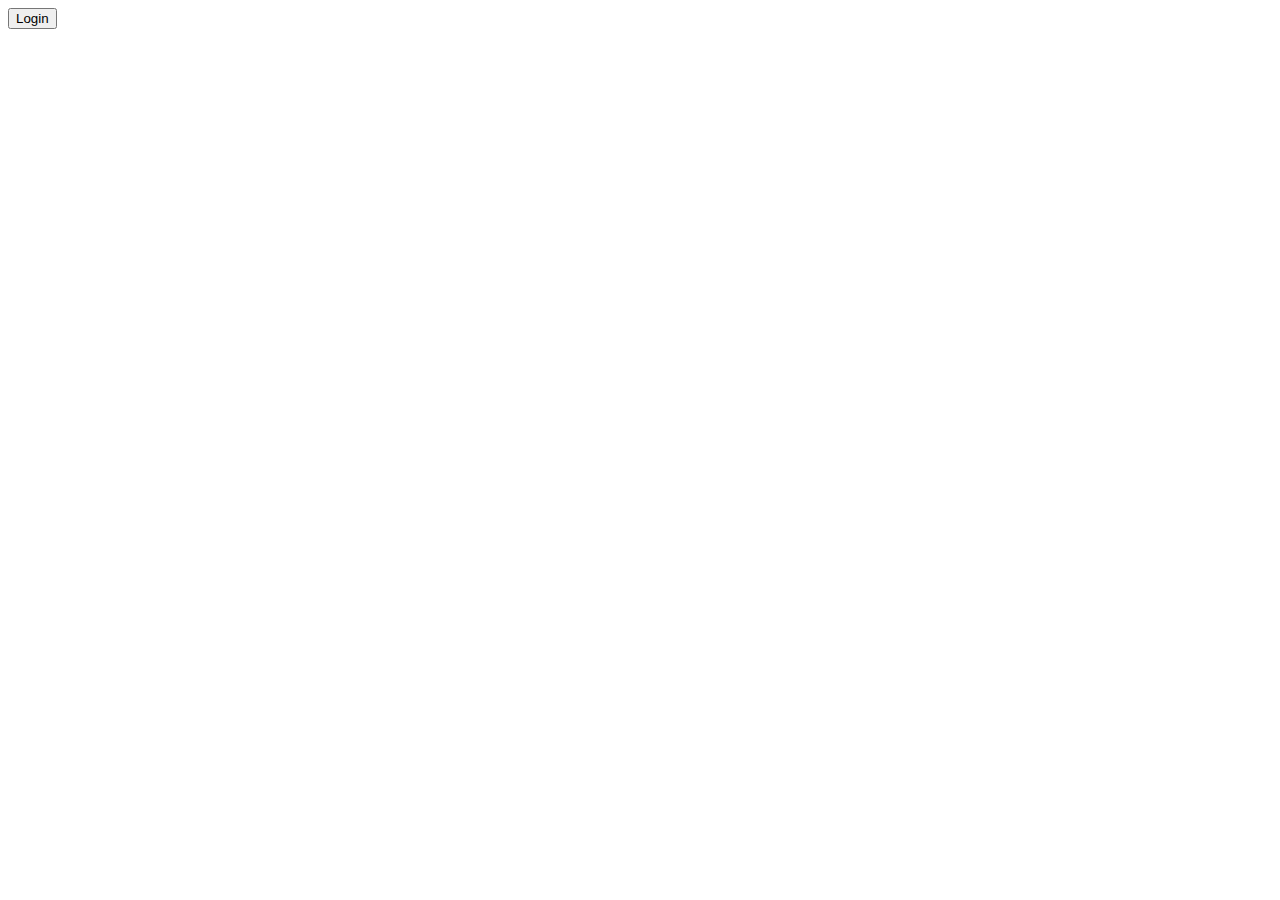
==== index.html @ 7ff739a3 "Updated HTML and CSS" ====
<!doctype html>
<html lang="en">
	<head>
		<meta charset="UTF-8">
		<title>ARBIS Login</title>
		<link href='assets/style.css' rel='stylesheet' type="text/css"/>
	</head>

  <body>
  <!-- Button to open the modal login form -->
  <button onclick="document.getElementById('id01').style.display='block'">Login</button>

  <!-- The Modal -->
  <div id="id01" class="modal">
    <span onclick="document.getElementById('id01').style.display='none'"
  class="close" title="Close Modal">&times;</span>

    <!-- Modal Content -->
    <form class="modal-content animate" action="/action_page.php">
      <div class="imgcontainer">
        <img src="img_avatar2.png" alt="Avatar" class="avatar">
      </div>

      <div class="container">
        <label for="uname"><b>Username</b></label>
        <input type="text" placeholder="Enter Username" name="uname" required>

        <label for="psw"><b>Password</b></label>
        <input type="password" placeholder="Enter Password" name="psw" required>

        <button type="submit">Login</button>
        <label>
          <input type="checkbox" checked="checked" name="remember"> Remember me
        </label>
      </div>

      <div class="container" style="background-color:#f1f1f1">
        <button type="button" onclick="document.getElementById('id01').style.display='none'" class="cancelbtn">Cancel</button>
        <span class="psw">Forgot <a href="#">password?</a></span>
      </div>
    </form>
  </div>

</body>
</html>
---- assets/style.css ----
/* The Modal (background) */
.modal {
    display: none; /* Hidden by default */
    position: fixed; /* Stay in place */
    z-index: 1; /* Sit on top */
    left: 0;
    top: 0;
    width: 100%; /* Full width */
    height: 100%; /* Full height */
    overflow: auto; /* Enable scroll if needed */
    background-color: rgb(0,0,0); /* Fallback color */
    background-color: rgba(0,0,0,0.4); /* Black w/ opacity */
    padding-top: 60px;
}

/* Modal Content/Box */
.modal-content {
    background-color: #fefefe;
    margin: 5px auto; /* 15% from the top and centered */
    border: 1px solid #888;
    width: 80%; /* Could be more or less, depending on screen size */
}

/* The Close Button */
.close {
    /* Position it in the top right corner outside of the modal */
    position: absolute;
    right: 25px;
    top: 0;
    color: #000;
    font-size: 35px;
    font-weight: bold;
}

/* Close button on hover */
.close:hover,
.close:focus {
    color: red;
    cursor: pointer;
}

/* Add Zoom Animation */
.animate {
    -webkit-animation: animatezoom 0.6s;
    animation: animatezoom 0.6s
}

@-webkit-keyframes animatezoom {
    from {-webkit-transform: scale(0)}
    to {-webkit-transform: scale(1)}
}

@keyframes animatezoom {
    from {transform: scale(0)}
    to {transform: scale(1)}
}
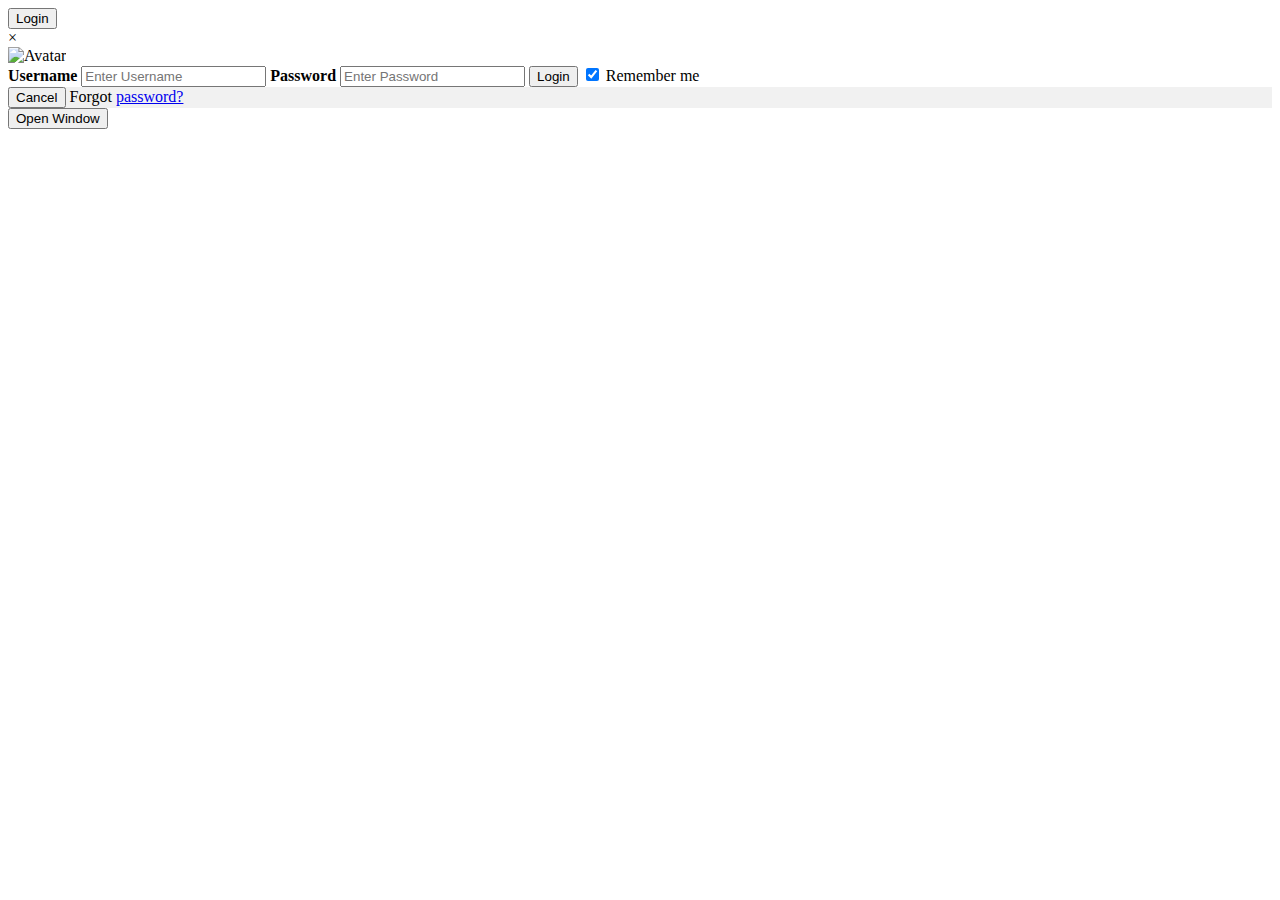
==== commit 5e4c1813: "Update index.html" ====
--- a/index.html
+++ b/index.html
@@ -40,6 +40,8 @@
       </div>
     </form>
   </div>
-
+  <form>
+  	<input type="button" value="Open Window" onclick="openWin()">
+  </form>
 </body>
 </html>
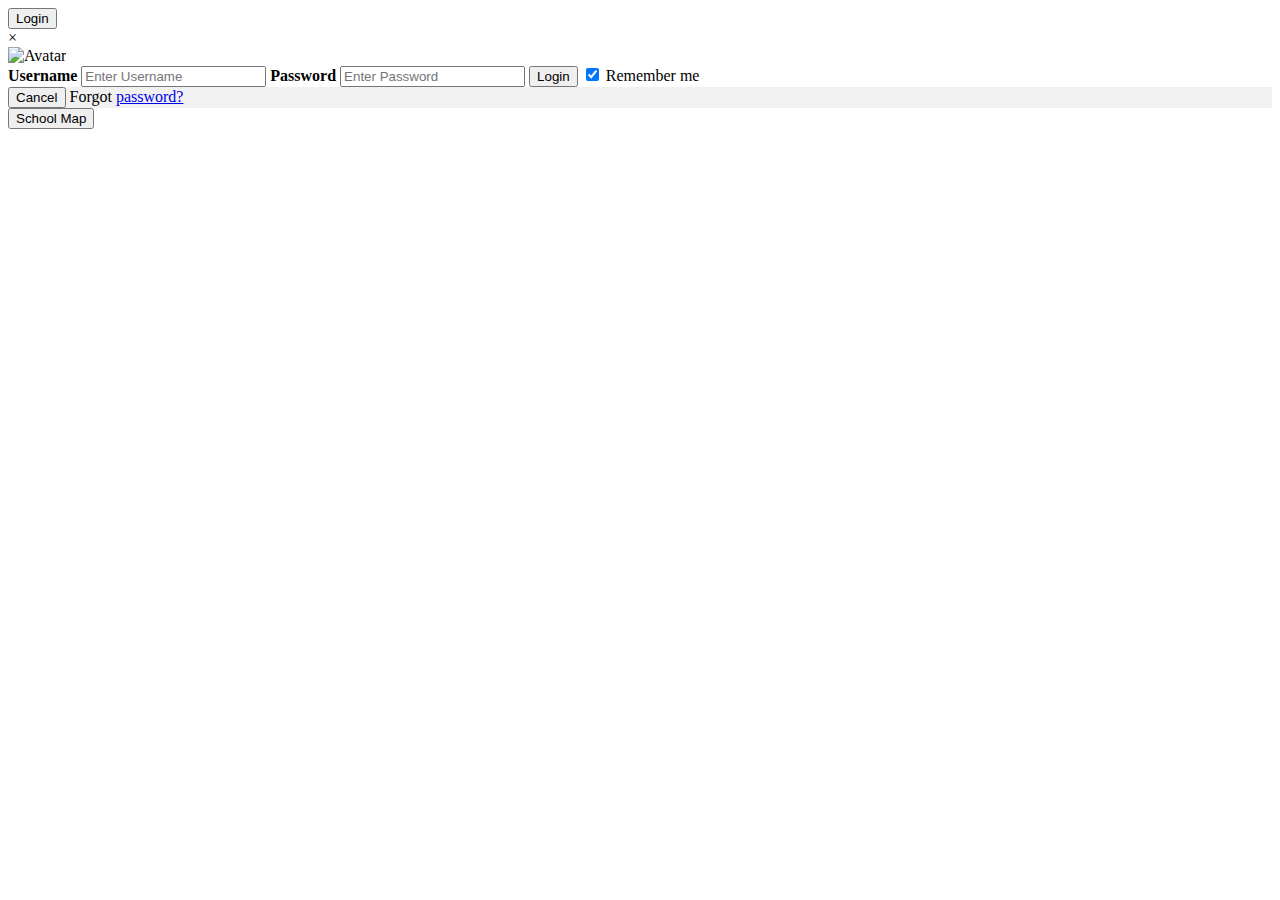
==== commit f67447eb: "Update index.html" ====
--- a/index.html
+++ b/index.html
@@ -41,7 +41,7 @@
     </form>
   </div>
   <form>
-  	<input type="button" value="Open Window" onclick="openWin()">
+  	<input type="button" value="School Map" onclick="openWin()">
   </form>
 </body>
 </html>
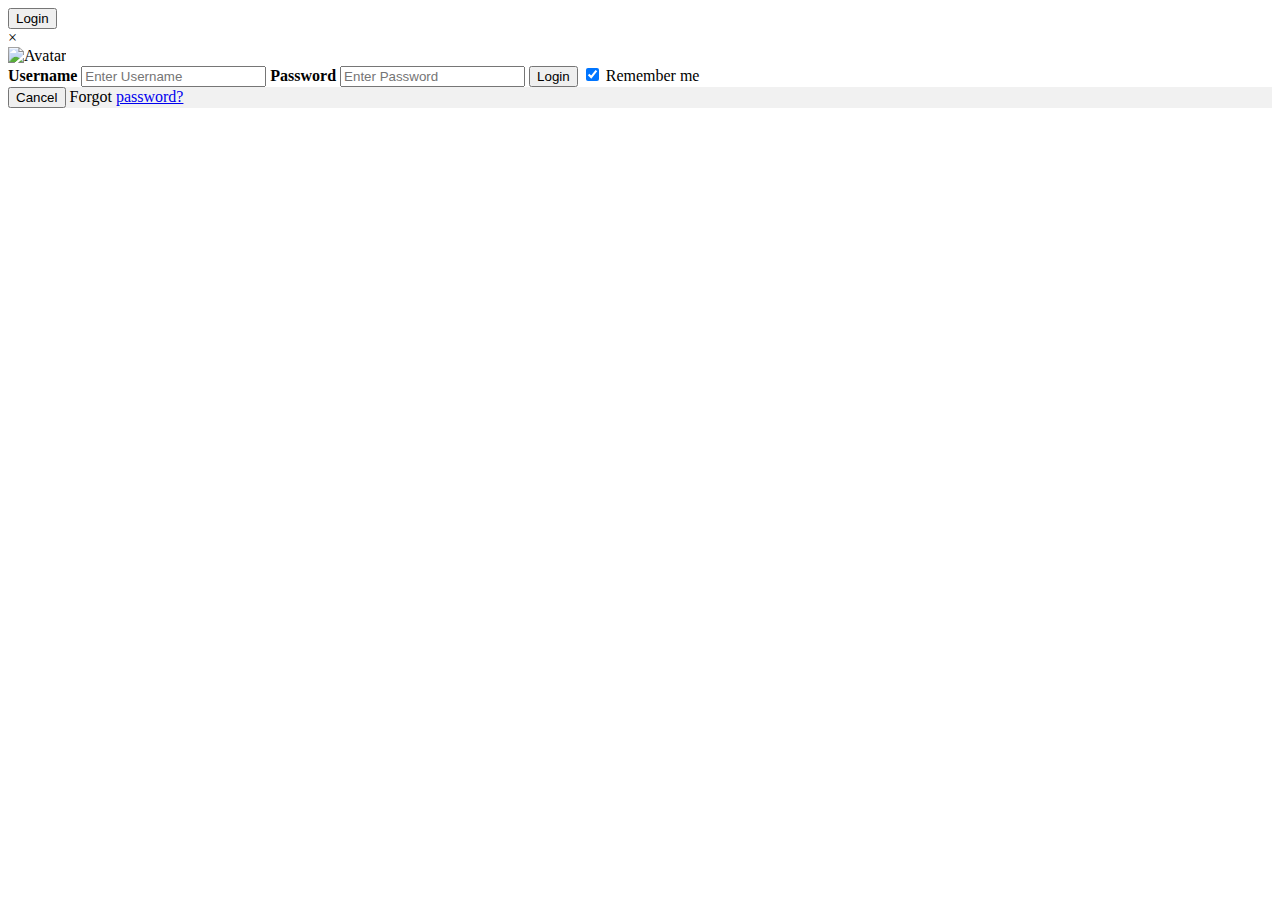
==== commit 3d422d51: "Merge remote-tracking branch 'origin/master'" ====
--- a/index.html
+++ b/index.html
@@ -40,8 +40,6 @@
       </div>
     </form>
   </div>
-  <form>
-  	<input type="button" value="School Map" onclick="openWin()">
-  </form>
+
 </body>
 </html>
